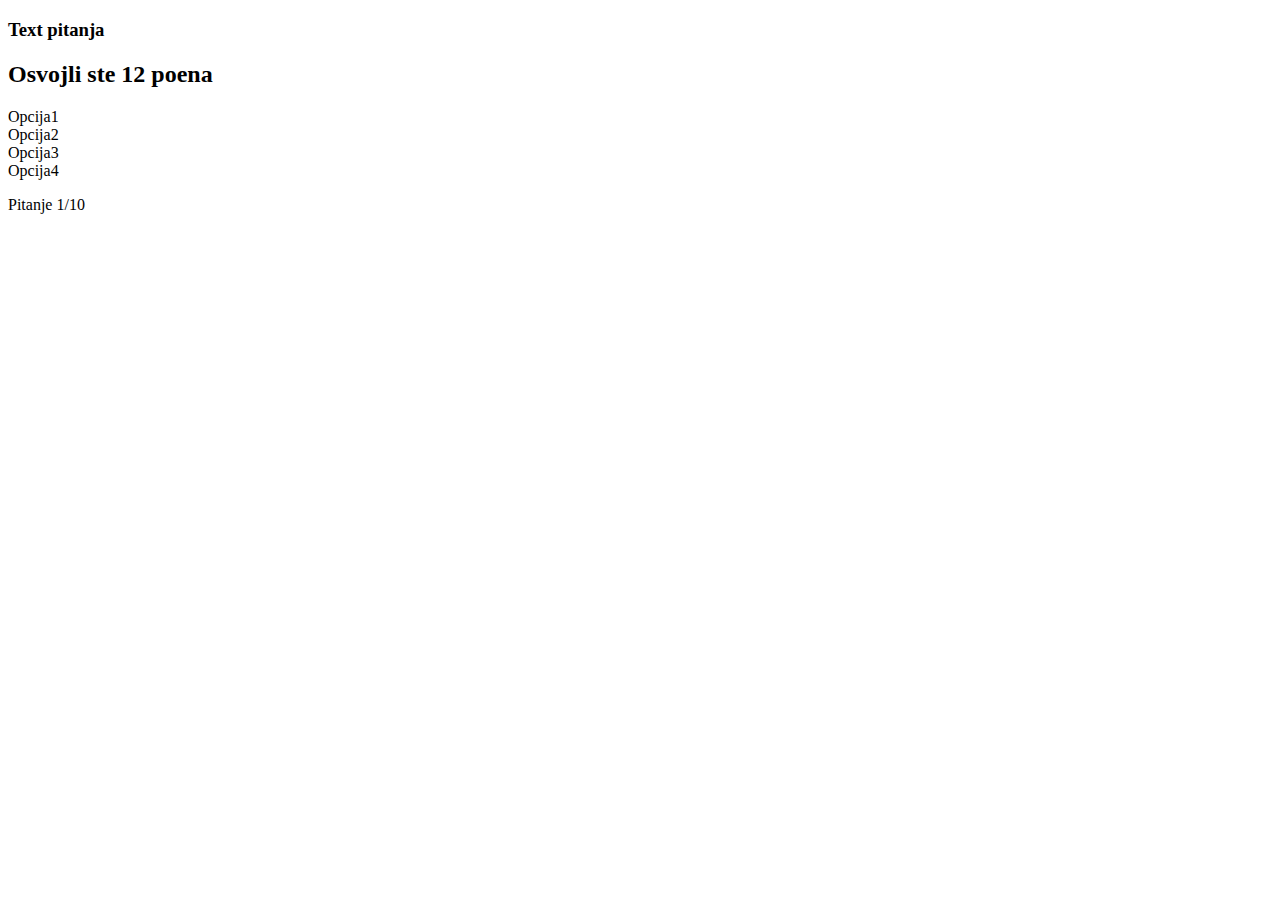
==== index.html @ 4307533a "Update index.html" ====
<!DOCTYPE html>
<html lang="en">

<head>
    <meta charset="UTF-8">
    <meta http-equiv="X-UA-Compatible" content="IE=edge">
    <meta name="viewport" content="width=device-width, initial-scale=1.0">
    <meta name="google-site-verification" content="yjljAHKz7s7iNPYU0IErx1GPQeikTb_xzbZ9HGmjbQQ" />
    <title>Document</title>
    <link rel="stylesheet" href="https://cdnjs.cloudflare.com/ajax/libs/font-awesome/6.0.0-beta3/css/all.min.css"
        integrity="sha512-Fo3rlrZj/k7ujTnHg4CGR2D7kSs0v4LLanw2qksYuRlEzO+tcaEPQogQ0KaoGN26/zrn20ImR1DfuLWnOo7aBA=="
        crossorigin="anonymous" referrerpolicy="no-referrer" />
    <!-- CSS -->
    <link rel="stylesheet" href="main.css">
</head>

<body>
    <div class="container">
       <div class="quiz">
           <h3>Text pitanja</h3>
           <h2>Osvojli ste 12 poena</h2>
           <div class="options">
               <div class="option">Opcija1</div>
               <div class="option">Opcija2</div>
               <div class="option">Opcija3</div>
               <div class="option">Opcija4</div>
           </div>
           <footer>
            <p>Pitanje 1/10</p>
        </footer>
       </div>
       
    </div>
    <script src="Question.js"></script>
    <script src="Quiz.js"></script>
    <script src="main.js"></script>
</body>

</html>
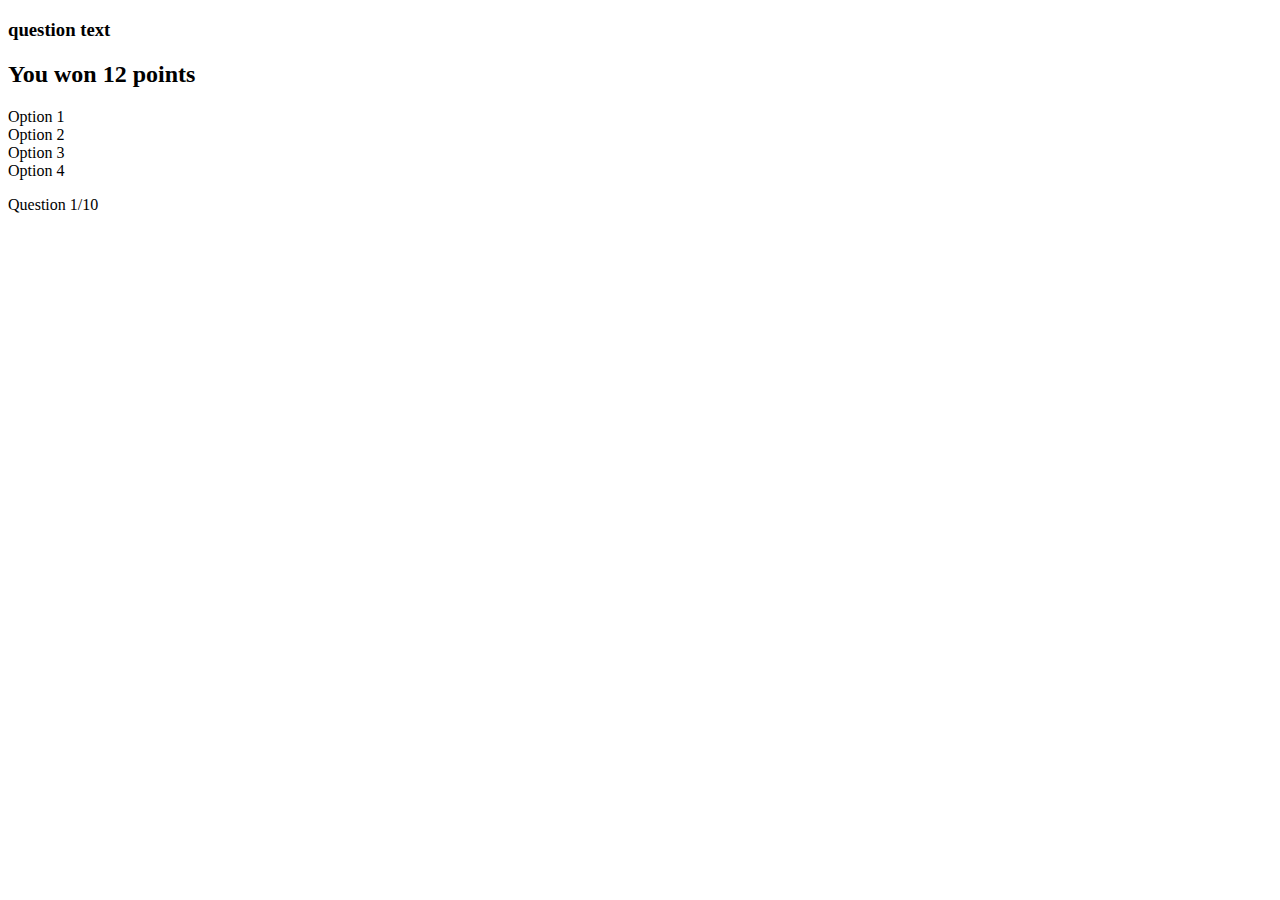
==== commit 5f85d5c9: "Update index.html" ====
--- a/index.html
+++ b/index.html
@@ -5,35 +5,33 @@
     <meta charset="UTF-8">
     <meta http-equiv="X-UA-Compatible" content="IE=edge">
     <meta name="viewport" content="width=device-width, initial-scale=1.0">
-    <meta name="google-site-verification" content="yjljAHKz7s7iNPYU0IErx1GPQeikTb_xzbZ9HGmjbQQ" />
-    <title>Document</title>
+    <title>Quiz</title>
     <link rel="stylesheet" href="https://cdnjs.cloudflare.com/ajax/libs/font-awesome/6.0.0-beta3/css/all.min.css"
-        integrity="sha512-Fo3rlrZj/k7ujTnHg4CGR2D7kSs0v4LLanw2qksYuRlEzO+tcaEPQogQ0KaoGN26/zrn20ImR1DfuLWnOo7aBA=="
-        crossorigin="anonymous" referrerpolicy="no-referrer" />
+          integrity="sha512-Fo3rlrZj/k7ujTnHg4CGR2D7kSs0v4LLanw2qksYuRlEzO+tcaEPQogQ0KaoGN26/zrn20ImR1DfuLWnOo7aBA=="
+          crossorigin="anonymous" referrerpolicy="no-referrer"/>
     <!-- CSS -->
     <link rel="stylesheet" href="main.css">
 </head>
 
 <body>
-    <div class="container">
-       <div class="quiz">
-           <h3>Text pitanja</h3>
-           <h2>Osvojli ste 12 poena</h2>
-           <div class="options">
-               <div class="option">Opcija1</div>
-               <div class="option">Opcija2</div>
-               <div class="option">Opcija3</div>
-               <div class="option">Opcija4</div>
-           </div>
-           <footer>
-            <p>Pitanje 1/10</p>
+<div class="container">
+    <div class="quiz">
+        <h3>question text</h3>
+        <h2>You won 12 points</h2>
+        <div class="options">
+            <div class="option">Option 1</div>
+            <div class="option">Option 2</div>
+            <div class="option">Option 3</div>
+            <div class="option">Option 4</div>
+        </div>
+        <footer>
+            <p>Question 1/10</p>
         </footer>
-       </div>
-       
     </div>
-    <script src="Question.js"></script>
-    <script src="Quiz.js"></script>
-    <script src="main.js"></script>
+
+</div>
+<script src="Quiz.js"></script>
+<script src="main.js"></script>
 </body>
 
 </html>
